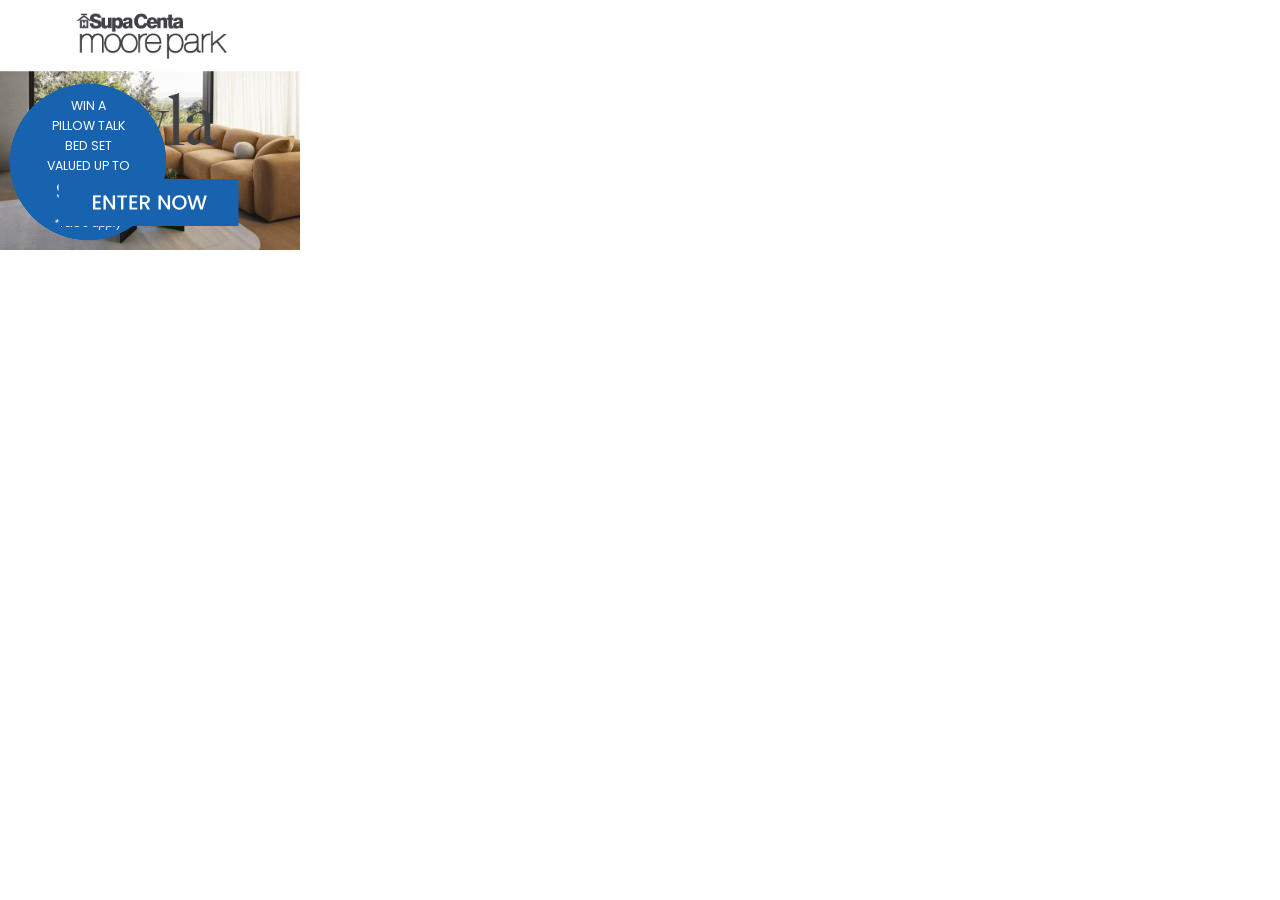
==== 300x250/index.html @ b8b86403 "add files" ====
<!DOCTYPE html>
<html lang="en">
<head>
  <meta charset="UTF-8">
  <meta name="ad.size" content="width=300,height=250" />
  <meta http-equiv="X-UA-Compatible" content="IE=edge">
  <meta name="viewport" content="width=device-width, initial-scale=1.0">
  <title>300x250</title>
  <link href="https://fonts.googleapis.com/css2?family=Poppins:wght@300;400;600&display=swap" rel="stylesheet">
  <link href="https://fonts.googleapis.com/css2?family=Prata&display=swap" rel="stylesheet">
  <link rel="stylesheet" href="css/style.css">
  <script src="https://s0.2mdn.net/ads/studio/cached_libs/gsap_3.5.1_min.js"></script>
</head>
<body>
  <div class="app">
    <div id="logo" class="absolute top-0 left-0 w-full h-full logo"></div>
    <div id="line1" class="absolute top-0 left-0 w-full h-full text1">
      Win with
    </div>
    <div id="line2" class="absolute top-0 left-0 w-full h-full text1">
      styla.
    </div>
    <div id="terms" class="absolute top-0 left-0 w-full h-full text7">
      *T&C’s apply
    </div>

    <div id="image1" class="absolute top-0 right-0 h-full image1"></div>
    <div id="circle1" class="absolute top-0 left-0 w-full h-full circle">
      <div class="absolute top-0 left-0 w-full h-full ctext">
        WIN AN <br /> ALL INCLUSIVE <br /> RETREAT STAY <br /> VALUED AT <br /> <span class="amount">$5,550* </span> <br /><span class="term">*T&C’s apply</span>
      </div> 
    </div>

    <div id="image2" class="absolute top-0 right-0 h-full image2"></div>
    <div id="circle2" class="absolute top-0 left-0 w-full h-full circle">
      <div class="absolute top-0 left-0 w-full h-full ctext top24">
        WIN A <br /> <span class="amount"> $1,000 </span> <br /> CASTLERY <br /> VOUCHER* <br /> <span class="term">*T&C’s apply</span>
      </div> 
    </div>
    
    <div id="image3" class="absolute top-0 right-0 h-full image3"></div>
    <div id="circle3" class="absolute top-0 left-0 w-full h-full circle">
      <div class="absolute top-0 left-0 w-full h-full ctext">
        WIN A <br /> PILLOW TALK <br /> BED SET <br /> VALUED UP TO <br /> <span class="amount">$795*</span> <br /> <span class="term">*T&C’s apply</span>
      </div> 
    </div>

    <div id="line3" class="absolute top-0 left-0 w-full h-full text7">
      Interactive Magazine
    </div>
    <div id="line4" class="absolute top-0 left-0 w-full h-full text7">
      Out Now
    </div>
    <div id="line5" class="absolute top-0 left-0 w-full h-full text7">
    </div>
    <div id="txt4" class="absolute top-0 left-0 w-full h-full text4"></div>

    <div id="image4" class="absolute top-0 right-0 h-full image4"></div>

    <div id="txt5" class="absolute top-0 left-0 w-full h-full text5"></div>
    <div id="cta" class="absolute top-0 left-0 w-full h-full"></div>
  </div>

  <script>
		document.querySelector('.app').addEventListener("click", () => {
      window.open("", "_blank");
    });
		
    gsap.timeline()
    .from("#logo", {opacity:0, y:-250, duration:0.5},"<")
      .from("#line1", { duration:0}, "<")
      .from("#line2", { duration:0}, "+=1")
      .from("#terms", { duration:0}, "+=0.25")
      .to("#line1, #line2, #terms", {opacity:0, scale:1, ease:"back", duration:0.5},"+=1")

      .from("#image1", {opacity:0, scale:1, y:-250, ease:"in", duration:0.25}, "<")
      .from("#circle1", {opacity:0, scale:0.5, duration:0.25}, "-=0.25")
      .to("#circle1, #image1", {opacity:0, scale:1, ease:"back", duration:0.75},"+=3")

      .from("#image2", {opacity:0, scale:1, y:-250, ease:"in", duration:0.5},"<")
      .from("#circle2", {opacity:0, scale:0.5, duration:0.25}, "-=0.25")
      .to("#circle2, #image2", {opacity:0, scale:1, ease:"back", duration:0.75},"+=3")

      .from("#image3", {opacity:0, scale:1, y:-250, ease:"in", duration:0.75},"<")
      .from("#circle3", {opacity:0, scale:0.5, duration:0.25}, "-=0.25")
      .to("#circle3, #image3", {opacity:0, scale:1, ease:"back", duration:0.75},"+=3")

      .from("#line3", { duration:0}, "<")
      .from("#line4", { duration:0}, "+=0.25")
      .from("#line5", { duration:0}, "<")
      .from("#txt4", {opacity:0, duration:1}, "<")
      .to("#txt4, #line3, #line4, #line5", {opacity:0, scale:1, ease:"back", duration:0.5},"+=1.5")

      .from("#image4", {opacity:0, scale:1, y:-250, ease:"in", duration:0.75},"<")
      .to("#image4", {opacity:0, scale:1, ease:"back", duration:0.75},"+=2")

      .from("#txt5", {opacity:0, scale:1, y:-250, duration:0.75}, "<")
      .from("#cta", {opacity:0, scale:0.9, duration:1});

  </script>
</body>
</html>
---- 300x250/css/style.css ----
.app {
  position: absolute;
  top: 0;
  left: 0;
  width: 300px;
  height: 250px;
  background: #edeae5;
  overflow: hidden;
  -webkit-transition: all 0.5s ease-in-out;
  -moz-transition: all 0.5s ease-in-out;
  transition: all 0.5s ease-in-out;
  cursor: pointer;
}

.absolute {
  position: absolute;
}

.top-0 {
  top: 0;
}

.bottom-0 {
  bottom: 0;
}

.left-0 {
  left: 0;
}

.w-full {
  width: 100%;
}

.h-full {
  height: 100%;
}

#logo {
  background: url('../img/logo_2x.png') center no-repeat;
  background-size: 100% 100%;
  z-index: 2;
}
#line1{
  padding-top: 100px;
  left: 17%;
  animation: type 0.75s steps(60, end); 
  animation-fill-mode: forwards; 
}
#line2{
  padding-top: 155px;
  left: 31%;
  animation: type 0.75s steps(60, end); 
  animation-delay: 0.75s;
  animation-fill-mode: forwards; 
}
#terms{
  font-family: 'Poppins', sans-serif;
  font-style: italic;
  top: 82%;
  left: 37%;
  font-size: 12px;
  animation: type 0.75s steps(60, end); 
  animation-delay: 0.95s;
  animation-fill-mode: forwards; 
}
#line3{
  padding-top: 80px;
  left: 4%;
  animation: type 0.75s steps(60, end); 
  animation-delay: 14.5s;
  animation-fill-mode: forwards; 
}
#line4{
  padding-top: 112px;
  left: 30%;
  animation: type 0.75s steps(60, end); 
  animation-delay: 14.75s;
  animation-fill-mode: forwards; 
}
#line5{
  border-bottom: 1px solid #404145;
  padding-top: 170px;
  left: 6%;
  height: 1px;
  width: 260px;
  animation: type 0.75s steps(60, end); 
  animation-delay: 15s;
  animation-fill-mode: forwards; 
}
.text7 {
  position: absolute;
  line-height: 54px;
  color: #404145;  
  font-family: 'Poppins', sans-serif;
  font-size: 26px;
  white-space: nowrap;
  overflow: hidden;
  width: 100%;
  visibility: hidden;
  width: 100%;
  animation: type 1s steps(60, end); 
  animation-fill-mode: forwards; 
}
.image1 {
  background: url('../img/image1_2x.png') center no-repeat;
  background-size: 100% 100%;
  height: 250px;
  width: 300px;
}
.image2 {
  background: url('../img/image2_2x.png') center no-repeat;
  background-size: 100% 100%;
  height: 250px;
  width: 300px;
}
.image3 {
  background: url('../img/image3_2x.png') center no-repeat;
  background-size: 100% 100%;
  height: 250px;
  width: 300px;
}
.image4 {
  background: url('../img/image4_2x.jpg') center no-repeat;
  background-size: 100% 100%;
  height: 250px;
  width: 300px;
}

.text1 {
  line-height: 54px;
  color: #404145;
  font-family: 'Prata', serif;
  font-size: 45px;
  white-space: nowrap;
  overflow: hidden;
  width: 100%;
  visibility: hidden;
  animation: type 1s steps(60, end); 
  animation-fill-mode: forwards; 
}

#txt4 {
  background: url('../img/txt4_2x.png') center no-repeat;
  background-size: 100% 100%;
}
#txt5 {
  background: url('../img/txt6_2x.png') center no-repeat;
  background-size: 100% 100%;
}
@keyframes type{ 
  from { width: 0px;visibility: visible;opacity: 0.2; } 
  to{visibility: visible;}
}
#cta{
  background: url('../img/cta_2x.png') center no-repeat;
  background-size: 100% 100%;
  z-index: 3;
}
.circle{
  background: #1763af;
  height: 156px;
  width: 156px;
  border-radius: 50%;
  z-index: 1;
  top: 84px;
  left: 10px;
}
.ctext{
  font-weight: 400;
  position: absolute;
  line-height: 20px;
  color: #ffffff;  
  font-family: 'Poppins', sans-serif;
  font-size: 12.5px;
  text-align: center;
  top: 15px;
}

#circle2{
  z-index: 2;
}

.top24{
  top: 24px;
}

.amount{
  font-size: 22px;
  color: #fff;
  font-weight: 600;
  padding: 6px 0;
  display: inline-block;
}
.term{
  font-size: 11px;
  font-style: italic;
  display: inline-block;
}

#circle2 .term{
  margin-top: 12px;
}

#circle3 .term{
  padding-top: 5px;
}
#circle3 .ctext {
  top: 12px;
}
#circle3{
  z-index: 3;
}
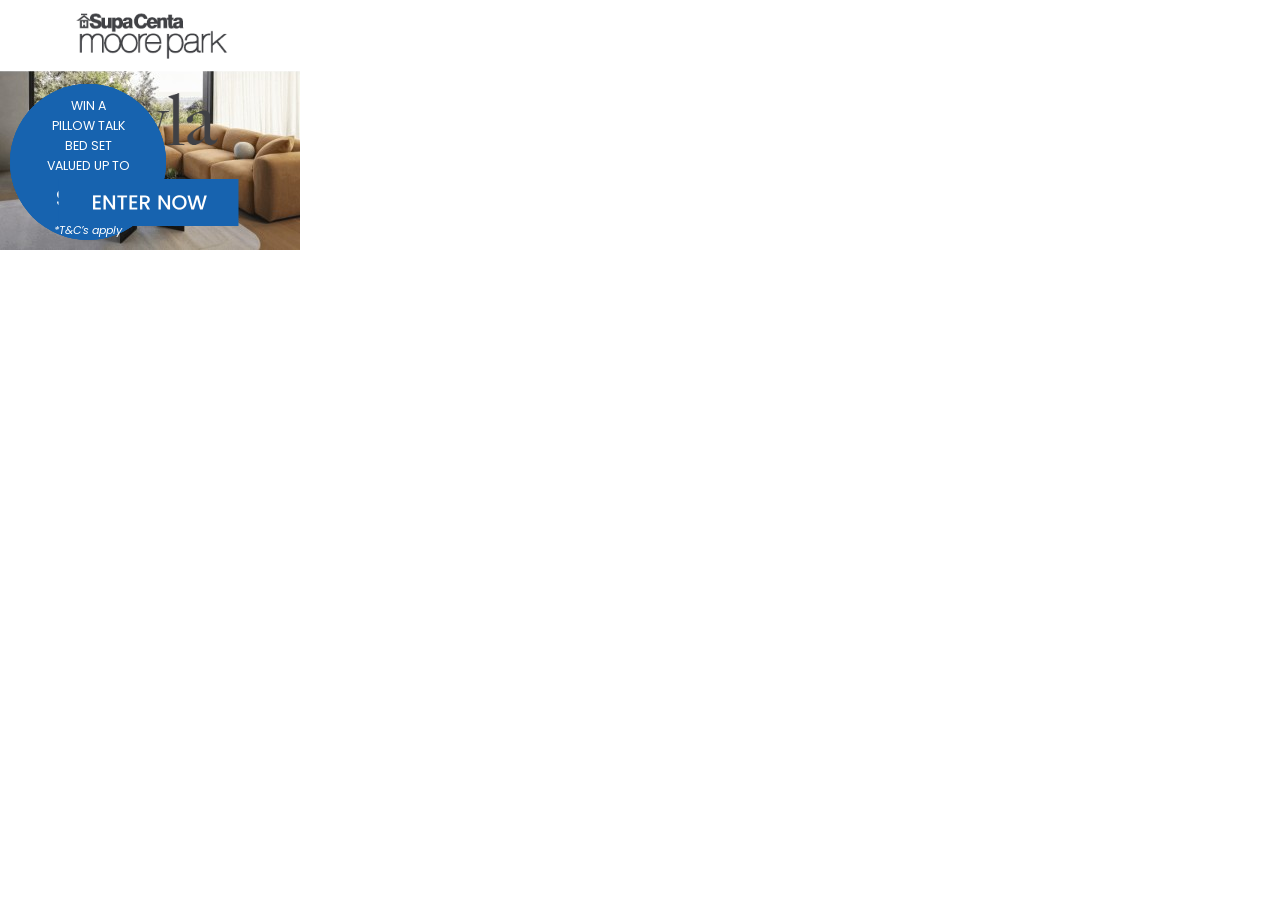
==== commit 574deff0: "updates" ====
--- a/300x250/index.html
+++ b/300x250/index.html
@@ -27,21 +27,21 @@
     <div id="image1" class="absolute top-0 right-0 h-full image1"></div>
     <div id="circle1" class="absolute top-0 left-0 w-full h-full circle">
       <div class="absolute top-0 left-0 w-full h-full ctext">
-        WIN AN <br /> ALL INCLUSIVE <br /> RETREAT STAY <br /> VALUED AT <br /> <span class="amount">$5,550* </span> <br /><span class="term">*T&C’s apply</span>
+        WIN AN <br /> ALL INCLUSIVE <br /> RETREAT STAY <br /> VALUED AT <br /> <span class="amount">$5,550<sup>*</sup> </span> <br /><span class="term">*T&C’s apply</span>
       </div> 
     </div>
 
     <div id="image2" class="absolute top-0 right-0 h-full image2"></div>
     <div id="circle2" class="absolute top-0 left-0 w-full h-full circle">
       <div class="absolute top-0 left-0 w-full h-full ctext top24">
-        WIN A <br /> <span class="amount"> $1,000 </span> <br /> CASTLERY <br /> VOUCHER* <br /> <span class="term">*T&C’s apply</span>
+        WIN A <br /> <span class="amount"> $1,000 </span> <br /> CASTLERY <br /> VOUCHER<sup>*</sup> <br /> <span class="term">*T&C’s apply</span>
       </div> 
     </div>
     
     <div id="image3" class="absolute top-0 right-0 h-full image3"></div>
     <div id="circle3" class="absolute top-0 left-0 w-full h-full circle">
       <div class="absolute top-0 left-0 w-full h-full ctext">
-        WIN A <br /> PILLOW TALK <br /> BED SET <br /> VALUED UP TO <br /> <span class="amount">$795*</span> <br /> <span class="term">*T&C’s apply</span>
+        WIN A <br /> PILLOW TALK <br /> BED SET <br /> VALUED UP TO <br /> <span class="amount">$795<sup>*</sup></span> <br /> <span class="term">*T&C’s apply</span>
       </div> 
     </div>
 
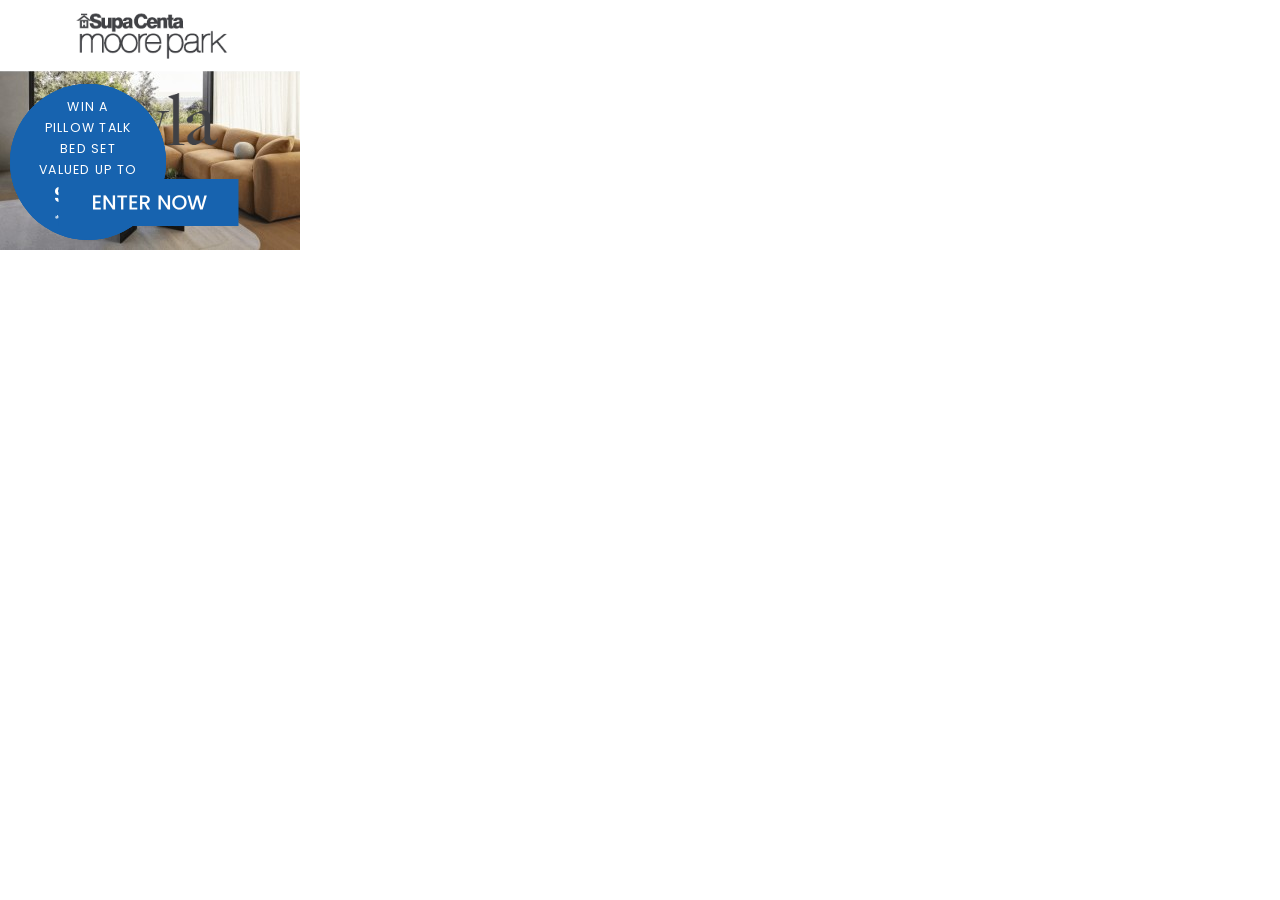
==== commit f68f646e: "updates" ====
--- a/300x250/index.html
+++ b/300x250/index.html
@@ -6,7 +6,7 @@
   <meta http-equiv="X-UA-Compatible" content="IE=edge">
   <meta name="viewport" content="width=device-width, initial-scale=1.0">
   <title>300x250</title>
-  <link href="https://fonts.googleapis.com/css2?family=Poppins:wght@300;400;600&display=swap" rel="stylesheet">
+  <link href="https://fonts.googleapis.com/css2?family=Poppins:wght@300;400;500;600&display=swap" rel="stylesheet">
   <link href="https://fonts.googleapis.com/css2?family=Prata&display=swap" rel="stylesheet">
   <link rel="stylesheet" href="css/style.css">
   <script src="https://s0.2mdn.net/ads/studio/cached_libs/gsap_3.5.1_min.js"></script>
@@ -27,7 +27,7 @@
     <div id="image1" class="absolute top-0 right-0 h-full image1"></div>
     <div id="circle1" class="absolute top-0 left-0 w-full h-full circle">
       <div class="absolute top-0 left-0 w-full h-full ctext">
-        WIN AN <br /> ALL INCLUSIVE <br /> RETREAT STAY <br /> VALUED AT <br /> <span class="amount">$5,550<sup>*</sup> </span> <br /><span class="term">*T&C’s apply</span>
+        WIN AN <br /> ALL INCLUSIVE <br /> RETREAT STAY <br /> VALUED AT <br /> <span class="amount">$5,500<sup>*</sup> </span> <br /><span class="term">*T&C’s apply</span>
       </div> 
     </div>
 
--- a/300x250/css/style.css
+++ b/300x250/css/style.css
@@ -169,12 +169,13 @@
 .ctext{
   font-weight: 400;
   position: absolute;
-  line-height: 20px;
+  line-height: 21px;
   color: #ffffff;  
   font-family: 'Poppins', sans-serif;
   font-size: 12.5px;
   text-align: center;
-  top: 15px;
+  top: 13px;
+  letter-spacing: 0.1em;
 }
 
 #circle2{
@@ -186,25 +187,30 @@
 }
 
 .amount{
-  font-size: 22px;
+  font-size: 21px;
   color: #fff;
   font-weight: 600;
-  padding: 6px 0;
   display: inline-block;
+}
+.ctext sup{
+  vertical-align: text-bottom;
+  font-size: 13px;
+}
+.amount sup{
+  vertical-align: text-top;
+  font-size: 16px;
 }
 .term{
   font-size: 11px;
   font-style: italic;
   display: inline-block;
+  letter-spacing: 0;
 }
 
 #circle2 .term{
   margin-top: 12px;
 }
 
-#circle3 .term{
-  padding-top: 5px;
-}
 #circle3 .ctext {
   top: 12px;
 }
